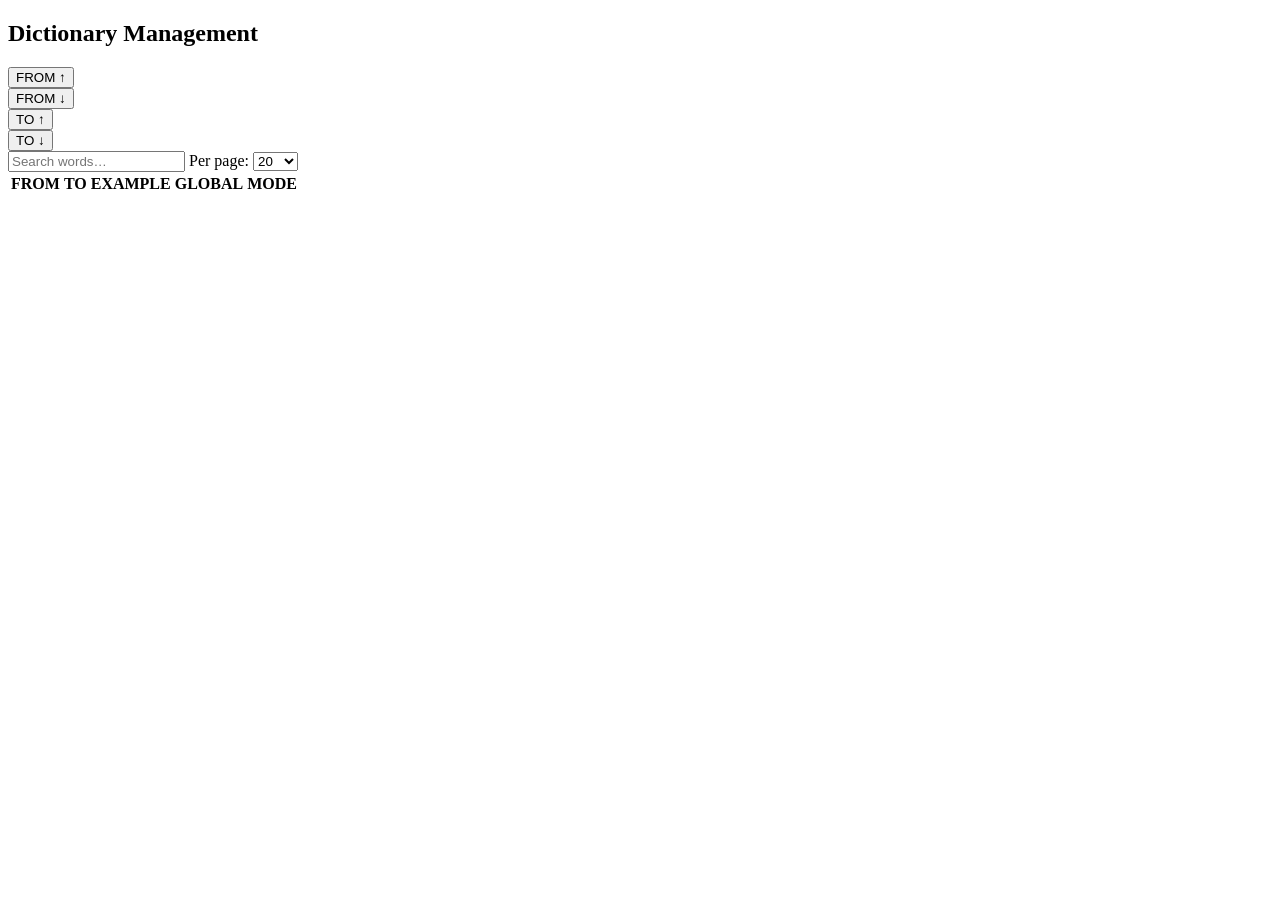
==== src/main/resources/templates/dictionary.html @ 6c1c9bd6 "Add dictionary management features and support for many languages" ====
<!DOCTYPE html>
<html xmlns:th="http://www.thymeleaf.org"
      th:replace="~{layout/base :: layout(~{::title}, ~{::#content})}">
<head>
    <title>Dictionary – Easy Language Learning</title>
</head>
<body>
<div id="content">
    <div class="page-main">
        <div class="dict-container">

            <h2 class="section-title">Dictionary Management</h2>

            <!-- Error banner -->
            <div th:if="${error != null}" class="banner-error" th:text="${error}"></div>

            <!-- Language selector -->
            <div th:replace="~{fragments/language-selector :: language-selector}"></div>

            <!-- Controls: sort buttons + search -->
            <!-- Alpine state seeded from server values via data-* attributes -->
            <div class="dict-controls"
                 th:data-sort-by="${sortBy}"
                 th:data-sort-dir="${sortDir}"
                 th:data-page-size="${pageSize}"
                 x-data="{ sortBy: $el.dataset.sortBy, sortDir: $el.dataset.sortDir, pageSize: $el.dataset.pageSize }">
                <div class="dict-sort-group">
                    <form hx-get="/dictionary/rows" hx-target="#dict-rows" hx-swap="innerHTML" class="sort-form">
                        <input type="hidden" name="languageCode" th:value="${currentLanguage}">
                        <input type="hidden" name="sortBy" value="FROM">
                        <input type="hidden" name="sortDir" value="ASC">
                        <input type="hidden" name="search" th:value="${search}">
                        <input type="hidden" name="page" value="0">
                        <input type="hidden" name="pageSize" :value="pageSize">
                        <button type="submit" @click="sortBy='FROM'; sortDir='ASC'"
                                :class="sortBy === 'FROM' && sortDir === 'ASC' ? 'sort-btn sort-btn--active' : 'sort-btn'">FROM ↑</button>
                    </form>
                    <form hx-get="/dictionary/rows" hx-target="#dict-rows" hx-swap="innerHTML" class="sort-form">
                        <input type="hidden" name="languageCode" th:value="${currentLanguage}">
                        <input type="hidden" name="sortBy" value="FROM">
                        <input type="hidden" name="sortDir" value="DESC">
                        <input type="hidden" name="search" th:value="${search}">
                        <input type="hidden" name="page" value="0">
                        <input type="hidden" name="pageSize" :value="pageSize">
                        <button type="submit" @click="sortBy='FROM'; sortDir='DESC'"
                                :class="sortBy === 'FROM' && sortDir === 'DESC' ? 'sort-btn sort-btn--active' : 'sort-btn'">FROM ↓</button>
                    </form>
                    <form hx-get="/dictionary/rows" hx-target="#dict-rows" hx-swap="innerHTML" class="sort-form">
                        <input type="hidden" name="languageCode" th:value="${currentLanguage}">
                        <input type="hidden" name="sortBy" value="TO">
                        <input type="hidden" name="sortDir" value="ASC">
                        <input type="hidden" name="search" th:value="${search}">
                        <input type="hidden" name="page" value="0">
                        <input type="hidden" name="pageSize" :value="pageSize">
                        <button type="submit" @click="sortBy='TO'; sortDir='ASC'"
                                :class="sortBy === 'TO' && sortDir === 'ASC' ? 'sort-btn sort-btn--active' : 'sort-btn'">TO ↑</button>
                    </form>
                    <form hx-get="/dictionary/rows" hx-target="#dict-rows" hx-swap="innerHTML" class="sort-form">
                        <input type="hidden" name="languageCode" th:value="${currentLanguage}">
                        <input type="hidden" name="sortBy" value="TO">
                        <input type="hidden" name="sortDir" value="DESC">
                        <input type="hidden" name="search" th:value="${search}">
                        <input type="hidden" name="page" value="0">
                        <input type="hidden" name="pageSize" :value="pageSize">
                        <button type="submit" @click="sortBy='TO'; sortDir='DESC'"
                                :class="sortBy === 'TO' && sortDir === 'DESC' ? 'sort-btn sort-btn--active' : 'sort-btn'">TO ↓</button>
                    </form>
                </div>

                <!-- Hidden shared params (no pageSize here — the select provides it) -->
                <div id="dict-search-params" style="display:none">
                    <input type="hidden" name="languageCode" th:value="${currentLanguage}">
                    <input type="hidden" name="sortBy" :value="sortBy">
                    <input type="hidden" name="sortDir" :value="sortDir">
                    <input type="hidden" name="page" value="0">
                </div>

                <div class="dict-search-row">
                    <input type="text" name="search"
                           id="dict-search"
                           class="dict-search-input"
                           th:value="${search}"
                           placeholder="Search words…"
                           hx-get="/dictionary/rows"
                           hx-target="#dict-rows"
                           hx-swap="innerHTML"
                           hx-trigger="input delay:300ms"
                           hx-include="#dict-search-params, [name='pageSize']">
                    <label class="page-size-label" for="dict-page-size">Per page:</label>
                    <select id="dict-page-size"
                            name="pageSize"
                            class="page-size-select"
                            x-model="pageSize"
                            hx-get="/dictionary/rows"
                            hx-target="#dict-rows"
                            hx-swap="innerHTML"
                            hx-trigger="change"
                            hx-include="#dict-search-params, #dict-search">
                        <option value="20">20</option>
                        <option value="50">50</option>
                        <option value="100">100</option>
                    </select>
                </div>
            </div>

            <!-- Table -->
            <div class="dict-table-wrapper">
                <table class="dict-table">
                    <thead>
                        <tr>
                            <th class="col-from">FROM</th>
                            <th class="col-to">TO</th>
                            <th class="col-example">EXAMPLE</th>
                            <th class="col-toggle">GLOBAL</th>
                            <th th:each="mode : ${modes}" th:text="${mode}" class="col-toggle">MODE</th>
                        </tr>
                    </thead>
                    <tbody id="dict-rows"
                           th:attr="hx-get=@{/dictionary/rows(languageCode=${currentLanguage},sortBy=${sortBy},sortDir=${sortDir},search=${search},page=${page},pageSize=${pageSize})}"
                           hx-trigger="load"
                           hx-swap="innerHTML">
                        <!-- rows loaded via HTMX on page load -->
                    </tbody>
                </table>
            </div>

        </div>
    </div>
</div>
</body>
</html>
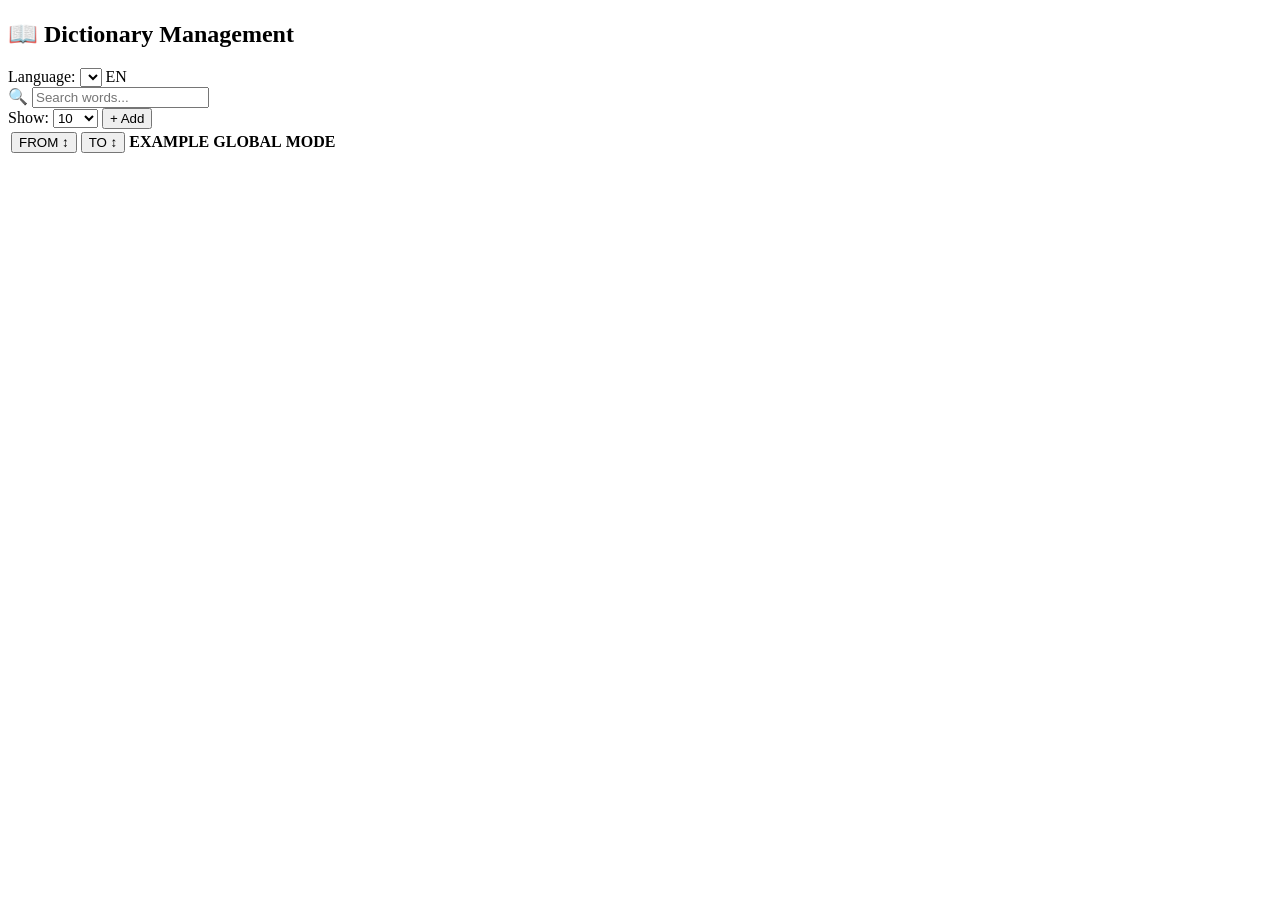
==== commit 946b174e: "Refactor dictionary management UI and improve mobile accessibility" ====
--- a/src/main/resources/templates/dictionary.html
+++ b/src/main/resources/templates/dictionary.html
@@ -7,99 +7,83 @@
 <body>
 <div id="content">
     <div class="page-main">
-        <div class="dict-container">
+        <div class="dict-container"
+             th:data-sort-by="${sortBy}"
+             th:data-sort-dir="${sortDir}"
+             th:data-page-size="${pageSize}"
+             th:data-language="${currentLanguage}"
+             x-data="{ sortBy: $el.dataset.sortBy, sortDir: $el.dataset.sortDir, pageSize: $el.dataset.pageSize, languageCode: $el.dataset.language }">
 
-            <h2 class="section-title">Dictionary Management</h2>
+            <h2 class="section-title dict-section-title">📖 Dictionary Management</h2>
 
             <!-- Error banner -->
             <div th:if="${error != null}" class="banner-error" th:text="${error}"></div>
 
-            <!-- Language selector -->
-            <div th:replace="~{fragments/language-selector :: language-selector}"></div>
+            <!-- Unified Toolbar -->
+            <div class="dict-toolbar">
 
-            <!-- Controls: sort buttons + search -->
-            <!-- Alpine state seeded from server values via data-* attributes -->
-            <div class="dict-controls"
-                 th:data-sort-by="${sortBy}"
-                 th:data-sort-dir="${sortDir}"
-                 th:data-page-size="${pageSize}"
-                 x-data="{ sortBy: $el.dataset.sortBy, sortDir: $el.dataset.sortDir, pageSize: $el.dataset.pageSize }">
-                <div class="dict-sort-group">
-                    <form hx-get="/dictionary/rows" hx-target="#dict-rows" hx-swap="innerHTML" class="sort-form">
-                        <input type="hidden" name="languageCode" th:value="${currentLanguage}">
-                        <input type="hidden" name="sortBy" value="FROM">
-                        <input type="hidden" name="sortDir" value="ASC">
-                        <input type="hidden" name="search" th:value="${search}">
-                        <input type="hidden" name="page" value="0">
-                        <input type="hidden" name="pageSize" :value="pageSize">
-                        <button type="submit" @click="sortBy='FROM'; sortDir='ASC'"
-                                :class="sortBy === 'FROM' && sortDir === 'ASC' ? 'sort-btn sort-btn--active' : 'sort-btn'">FROM ↑</button>
-                    </form>
-                    <form hx-get="/dictionary/rows" hx-target="#dict-rows" hx-swap="innerHTML" class="sort-form">
-                        <input type="hidden" name="languageCode" th:value="${currentLanguage}">
-                        <input type="hidden" name="sortBy" value="FROM">
-                        <input type="hidden" name="sortDir" value="DESC">
-                        <input type="hidden" name="search" th:value="${search}">
-                        <input type="hidden" name="page" value="0">
-                        <input type="hidden" name="pageSize" :value="pageSize">
-                        <button type="submit" @click="sortBy='FROM'; sortDir='DESC'"
-                                :class="sortBy === 'FROM' && sortDir === 'DESC' ? 'sort-btn sort-btn--active' : 'sort-btn'">FROM ↓</button>
-                    </form>
-                    <form hx-get="/dictionary/rows" hx-target="#dict-rows" hx-swap="innerHTML" class="sort-form">
-                        <input type="hidden" name="languageCode" th:value="${currentLanguage}">
-                        <input type="hidden" name="sortBy" value="TO">
-                        <input type="hidden" name="sortDir" value="ASC">
-                        <input type="hidden" name="search" th:value="${search}">
-                        <input type="hidden" name="page" value="0">
-                        <input type="hidden" name="pageSize" :value="pageSize">
-                        <button type="submit" @click="sortBy='TO'; sortDir='ASC'"
-                                :class="sortBy === 'TO' && sortDir === 'ASC' ? 'sort-btn sort-btn--active' : 'sort-btn'">TO ↑</button>
-                    </form>
-                    <form hx-get="/dictionary/rows" hx-target="#dict-rows" hx-swap="innerHTML" class="sort-form">
-                        <input type="hidden" name="languageCode" th:value="${currentLanguage}">
-                        <input type="hidden" name="sortBy" value="TO">
-                        <input type="hidden" name="sortDir" value="DESC">
-                        <input type="hidden" name="search" th:value="${search}">
-                        <input type="hidden" name="page" value="0">
-                        <input type="hidden" name="pageSize" :value="pageSize">
-                        <button type="submit" @click="sortBy='TO'; sortDir='DESC'"
-                                :class="sortBy === 'TO' && sortDir === 'DESC' ? 'sort-btn sort-btn--active' : 'sort-btn'">TO ↓</button>
-                    </form>
+                <!-- Language selector -->
+                <div class="dict-toolbar-lang">
+                    <span class="dict-toolbar-label">Language:</span>
+                    <select th:if="${languages != null and languages.size() > 1}"
+                            name="languageCode"
+                            class="dict-lang-select"
+                            onchange="location.href='/dictionary?languageCode=' + encodeURIComponent(this.value)">
+                        <option th:each="lang : ${languages}"
+                                th:value="${lang}"
+                                th:text="${lang}"
+                                th:selected="${lang == currentLanguage}"></option>
+                    </select>
+                    <span th:unless="${languages != null and languages.size() > 1}"
+                          class="language-single"
+                          th:text="${currentLanguage}">EN</span>
                 </div>
 
-                <!-- Hidden shared params (no pageSize here — the select provides it) -->
-                <div id="dict-search-params" style="display:none">
-                    <input type="hidden" name="languageCode" th:value="${currentLanguage}">
-                    <input type="hidden" name="sortBy" :value="sortBy">
-                    <input type="hidden" name="sortDir" :value="sortDir">
-                    <input type="hidden" name="page" value="0">
-                </div>
-
-                <div class="dict-search-row">
+                <!-- Search field -->
+                <div class="dict-toolbar-search">
+                    <span class="dict-search-icon">🔍</span>
                     <input type="text" name="search"
                            id="dict-search"
-                           class="dict-search-input"
+                           class="dict-search-input dict-search-inline"
                            th:value="${search}"
-                           placeholder="Search words…"
+                           placeholder="Search words..."
+                           aria-label="Search dictionary words"
                            hx-get="/dictionary/rows"
                            hx-target="#dict-rows"
                            hx-swap="innerHTML"
                            hx-trigger="input delay:300ms"
-                           hx-include="#dict-search-params, [name='pageSize']">
-                    <label class="page-size-label" for="dict-page-size">Per page:</label>
+                           hx-include="#dict-hidden-params, [name='pageSize']">
+                </div>
+
+                <!-- Per-page + Add button -->
+                <div class="dict-toolbar-right">
+                    <span class="dict-toolbar-label">Show:</span>
                     <select id="dict-page-size"
                             name="pageSize"
-                            class="page-size-select"
+                            class="dict-page-size-select"
                             x-model="pageSize"
                             hx-get="/dictionary/rows"
                             hx-target="#dict-rows"
                             hx-swap="innerHTML"
                             hx-trigger="change"
-                            hx-include="#dict-search-params, #dict-search">
+                            hx-include="#dict-hidden-params, #dict-search">
+                        <option value="10">10</option>
                         <option value="20">20</option>
                         <option value="50">50</option>
                         <option value="100">100</option>
                     </select>
+                    <button type="button"
+                            class="btn-dict-add"
+                            onclick="var r=document.getElementById('dict-add-row');if(r)r.style.display='table-row'"
+                            aria-label="Add new word">+ Add</button>
+                </div>
+
+                <!-- Hidden shared params -->
+                <div id="dict-hidden-params" style="display:none">
+                    <input type="hidden" name="languageCode" th:value="${currentLanguage}">
+                    <input type="hidden" name="sortBy" :value="sortBy">
+                    <input type="hidden" name="sortDir" :value="sortDir">
+                    <input type="hidden" name="page" value="0">
                 </div>
             </div>
 
@@ -108,11 +92,46 @@
                 <table class="dict-table">
                     <thead>
                         <tr>
-                            <th class="col-from">FROM</th>
-                            <th class="col-to">TO</th>
+                            <!-- FROM header - sortable -->
+                            <th class="col-from"
+                                :aria-sort="sortBy === 'FROM' ? (sortDir === 'ASC' ? 'ascending' : 'descending') : 'none'">
+                                <button type="button" class="sort-header-btn"
+                                        @click="
+                                            const nd = sortBy === 'FROM' ? (sortDir === 'ASC' ? 'DESC' : 'ASC') : 'ASC';
+                                            sortBy = 'FROM'; sortDir = nd;
+                                            htmx.ajax('GET', '/dictionary/rows', {
+                                                target: '#dict-rows', swap: 'innerHTML',
+                                                values: { sortBy: 'FROM', sortDir: nd, languageCode,
+                                                          search: document.getElementById('dict-search')?.value || '',
+                                                          pageSize: document.getElementById('dict-page-size')?.value || '20',
+                                                          page: '0' }
+                                            })">
+                                    FROM
+                                    <span class="sort-arrow" x-text="sortBy === 'FROM' ? (sortDir === 'ASC' ? '↑' : '↓') : '↕'">↕</span>
+                                </button>
+                            </th>
+                            <!-- TO header - sortable -->
+                            <th class="col-to"
+                                :aria-sort="sortBy === 'TO' ? (sortDir === 'ASC' ? 'ascending' : 'descending') : 'none'">
+                                <button type="button" class="sort-header-btn"
+                                        @click="
+                                            const nd = sortBy === 'TO' ? (sortDir === 'ASC' ? 'DESC' : 'ASC') : 'ASC';
+                                            sortBy = 'TO'; sortDir = nd;
+                                            htmx.ajax('GET', '/dictionary/rows', {
+                                                target: '#dict-rows', swap: 'innerHTML',
+                                                values: { sortBy: 'TO', sortDir: nd, languageCode,
+                                                          search: document.getElementById('dict-search')?.value || '',
+                                                          pageSize: document.getElementById('dict-page-size')?.value || '20',
+                                                          page: '0' }
+                                            })">
+                                    TO
+                                    <span class="sort-arrow" x-text="sortBy === 'TO' ? (sortDir === 'ASC' ? '↑' : '↓') : '↕'">↕</span>
+                                </button>
+                            </th>
                             <th class="col-example">EXAMPLE</th>
                             <th class="col-toggle">GLOBAL</th>
                             <th th:each="mode : ${modes}" th:text="${mode}" class="col-toggle">MODE</th>
+                            <th class="col-actions"><!-- actions --></th>
                         </tr>
                     </thead>
                     <tbody id="dict-rows"
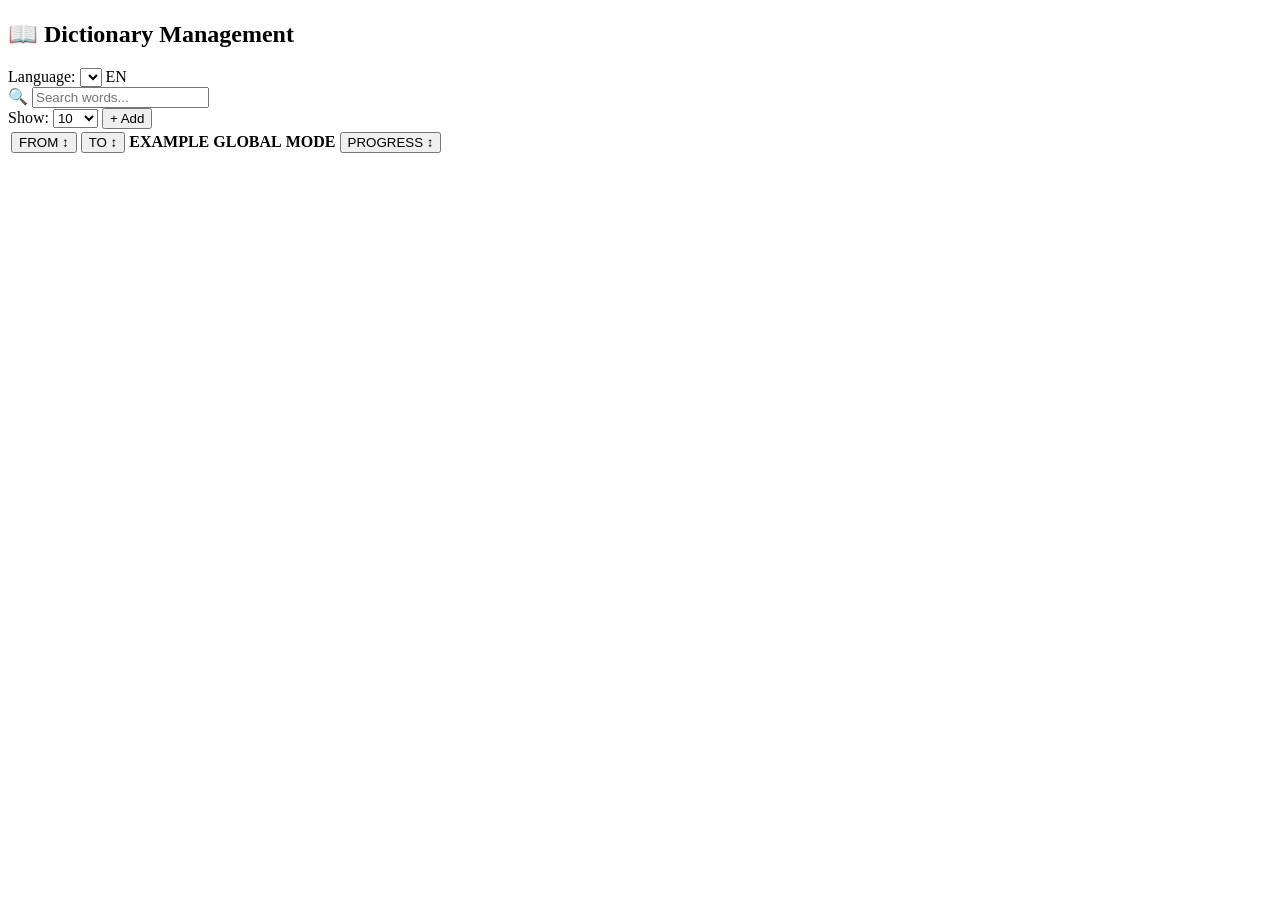
==== commit e597615a: "Refactor dictionary entries to use UUIDs for WORD_ID, ensuring unique identification for each word a" ====
--- a/src/main/resources/templates/dictionary.html
+++ b/src/main/resources/templates/dictionary.html
@@ -74,7 +74,16 @@
                     </select>
                     <button type="button"
                             class="btn-dict-add"
-                            onclick="var r=document.getElementById('dict-add-row');if(r)r.style.display='table-row'"
+                            th:attr="data-lang=${currentLanguage}"
+                            onclick="
+                                if (document.getElementById('word-new')) {
+                                    document.querySelector('#word-new .dict-edit-input')?.focus();
+                                    return;
+                                }
+                                htmx.ajax('GET', '/dictionary/row/new?languageCode=' + encodeURIComponent(this.dataset.lang), {
+                                    target: '#dict-rows', swap: 'afterbegin'
+                                });
+                            "
                             aria-label="Add new word">+ Add</button>
                 </div>
 
@@ -131,6 +140,23 @@
                             <th class="col-example">EXAMPLE</th>
                             <th class="col-toggle">GLOBAL</th>
                             <th th:each="mode : ${modes}" th:text="${mode}" class="col-toggle">MODE</th>
+                            <th th:if="${progressEnabled}" class="col-progress"
+                                :aria-sort="sortBy === 'PROGRESS' ? (sortDir === 'ASC' ? 'ascending' : 'descending') : 'none'">
+                                <button type="button" class="sort-header-btn"
+                                        @click="
+                                            const nd = sortBy === 'PROGRESS' ? (sortDir === 'ASC' ? 'DESC' : 'ASC') : 'DESC';
+                                            sortBy = 'PROGRESS'; sortDir = nd;
+                                            htmx.ajax('GET', '/dictionary/rows', {
+                                                target: '#dict-rows', swap: 'innerHTML',
+                                                values: { sortBy: 'PROGRESS', sortDir: nd, languageCode,
+                                                          search: document.getElementById('dict-search')?.value || '',
+                                                          pageSize: document.getElementById('dict-page-size')?.value || '20',
+                                                          page: '0' }
+                                            })">
+                                    PROGRESS
+                                    <span class="sort-arrow" x-text="sortBy === 'PROGRESS' ? (sortDir === 'ASC' ? '↑' : '↓') : '↕'">↕</span>
+                                </button>
+                            </th>
                             <th class="col-actions"><!-- actions --></th>
                         </tr>
                     </thead>
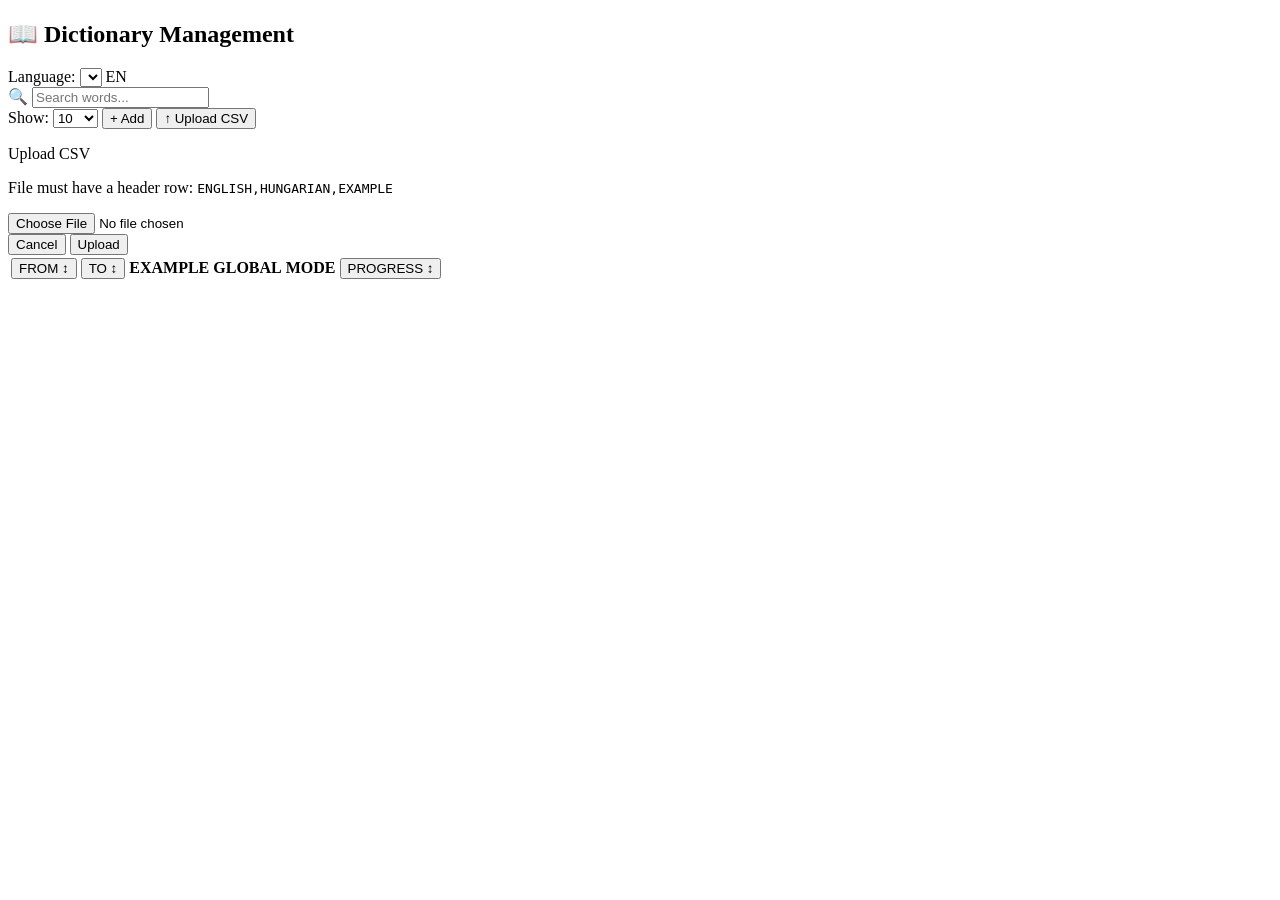
==== commit 9f9de5a8: "feat: Implement CSV upload functionality for dictionary management" ====
--- a/src/main/resources/templates/dictionary.html
+++ b/src/main/resources/templates/dictionary.html
@@ -12,12 +12,16 @@
              th:data-sort-dir="${sortDir}"
              th:data-page-size="${pageSize}"
              th:data-language="${currentLanguage}"
-             x-data="{ sortBy: $el.dataset.sortBy, sortDir: $el.dataset.sortDir, pageSize: $el.dataset.pageSize, languageCode: $el.dataset.language }">
+             x-data="{ sortBy: $el.dataset.sortBy, sortDir: $el.dataset.sortDir, pageSize: $el.dataset.pageSize, languageCode: $el.dataset.language, showUploadForm: false }">
 
             <h2 class="section-title dict-section-title">📖 Dictionary Management</h2>
 
             <!-- Error banner -->
             <div th:if="${error != null}" class="banner-error" th:text="${error}"></div>
+
+            <!-- Upload result banners -->
+            <div th:if="${uploadSuccess != null}" class="banner-success" th:text="${uploadSuccess}"></div>
+            <div th:if="${uploadError != null}" class="banner-error" th:text="${uploadError}"></div>
 
             <!-- Unified Toolbar -->
             <div class="dict-toolbar">
@@ -85,6 +89,10 @@
                                 });
                             "
                             aria-label="Add new word">+ Add</button>
+                    <button type="button"
+                            class="btn-dict-add"
+                            @click="showUploadForm = !showUploadForm"
+                            aria-label="Upload CSV">&#8593; Upload CSV</button>
                 </div>
 
                 <!-- Hidden shared params -->
@@ -93,6 +101,22 @@
                     <input type="hidden" name="sortBy" :value="sortBy">
                     <input type="hidden" name="sortDir" :value="sortDir">
                     <input type="hidden" name="page" value="0">
+                </div>
+            </div>
+
+            <!-- CSV Upload modal -->
+            <div class="upload-modal-overlay" :class="{ 'is-open': showUploadForm }" @click.self="showUploadForm = false">
+                <div class="upload-modal-dialog" role="dialog" aria-modal="true" aria-labelledby="upload-modal-title">
+                    <p id="upload-modal-title" class="upload-modal-title">Upload CSV</p>
+                    <p class="upload-modal-hint">File must have a header row: <code>ENGLISH,HUNGARIAN,EXAMPLE</code></p>
+                    <form method="post" action="/dictionary/upload" enctype="multipart/form-data">
+                        <input type="hidden" name="languageCode" th:value="${currentLanguage}">
+                        <input type="file" name="file" accept=".csv,text/csv" class="upload-modal-file-input" required>
+                        <div class="upload-modal-actions">
+                            <button type="button" class="nickname-modal-btn-cancel" @click="showUploadForm = false">Cancel</button>
+                            <button type="submit" class="nickname-modal-btn-accept">Upload</button>
+                        </div>
+                    </form>
                 </div>
             </div>
 
